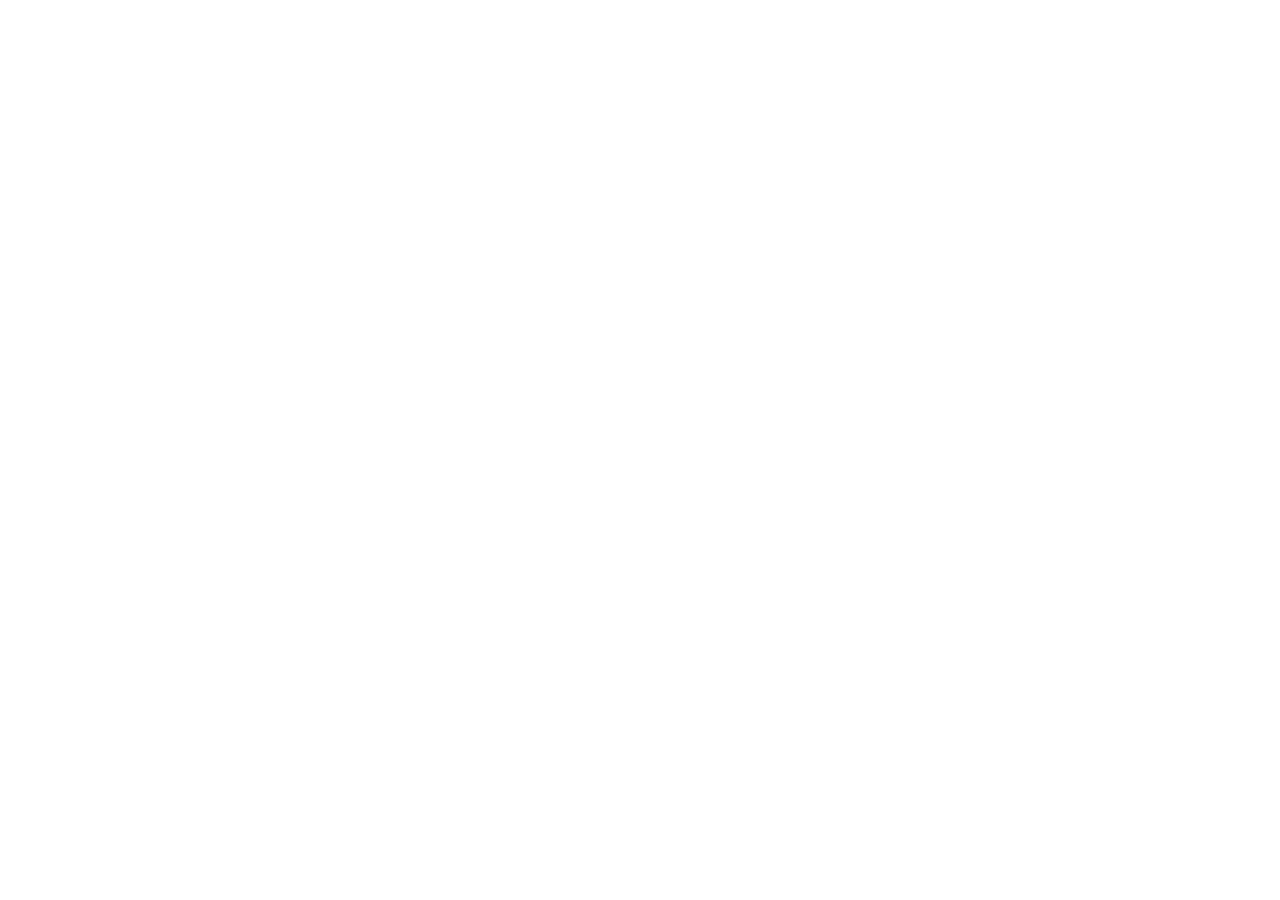
==== test.html @ afdea874 "Update test.html" ====
<!DOCTYPE html>
<html lang="ru">
<head>
    <meta charset="UTF-8">
    <meta name="viewport" content="width=device-width, initial-scale=1.0">
    <link rel="stylesheet" href="style.css">
</head>
<body>
    <script src="text.js"></script>
</body>
</html>
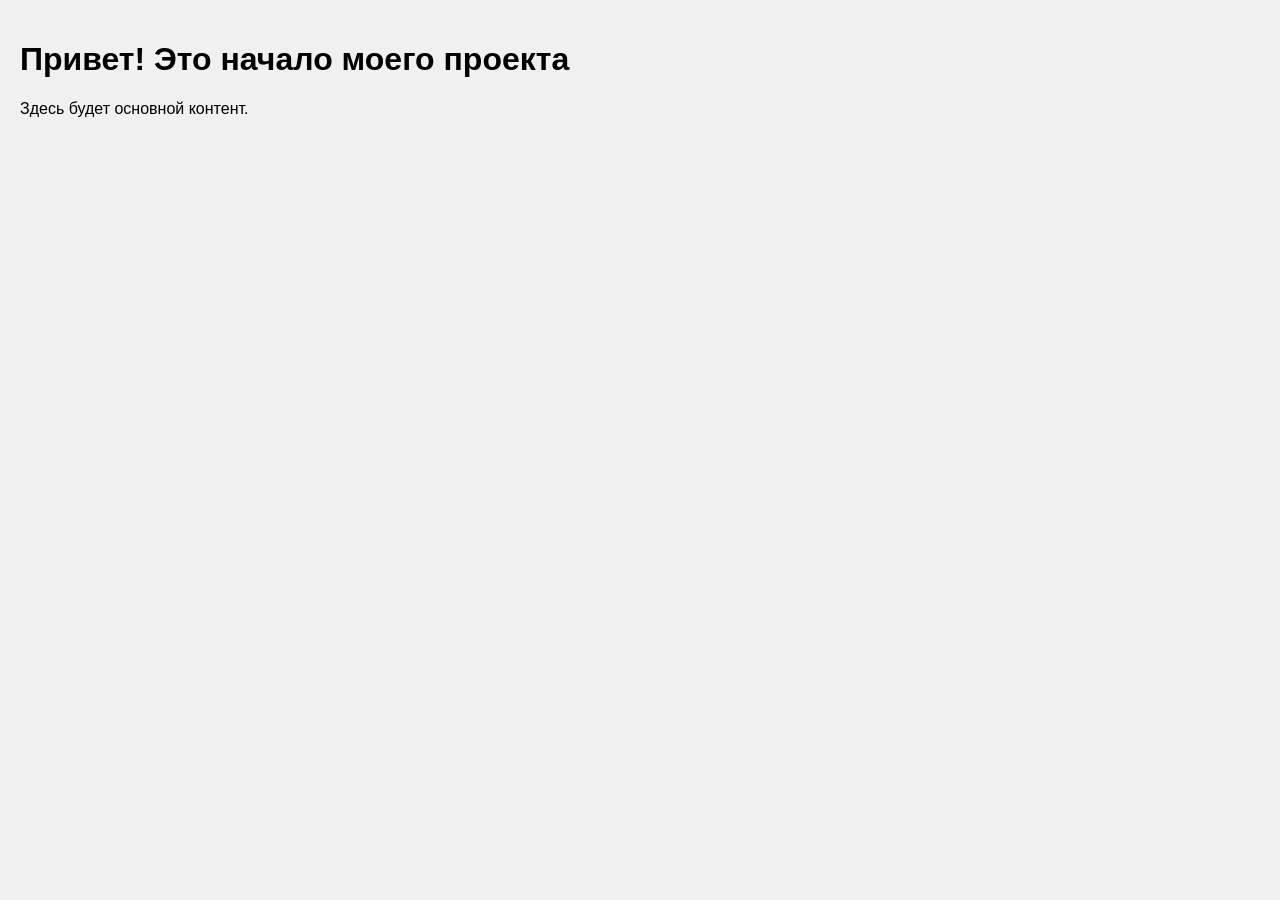
==== commit dde40083: "Update test.html" ====
--- a/test.html
+++ b/test.html
@@ -3,9 +3,15 @@
 <head>
     <meta charset="UTF-8">
     <meta name="viewport" content="width=device-width, initial-scale=1.0">
+    <title>Мой новый проект</title>
+    
     <link rel="stylesheet" href="style.css">
 </head>
 <body>
-    <script src="text.js"></script>
+
+    <h1>Привет! Это начало моего проекта</h1>
+    <p>Здесь будет основной контент.</p>
+
+    <script src="script.js"></script>
 </body>
 </html>
--- a/style.css
+++ b/style.css
@@ -0,0 +1,6 @@
+body {
+    margin: 0;
+    padding: 20px;
+    font-family: sans-serif;
+    background-color: #f0f0f0;
+}
